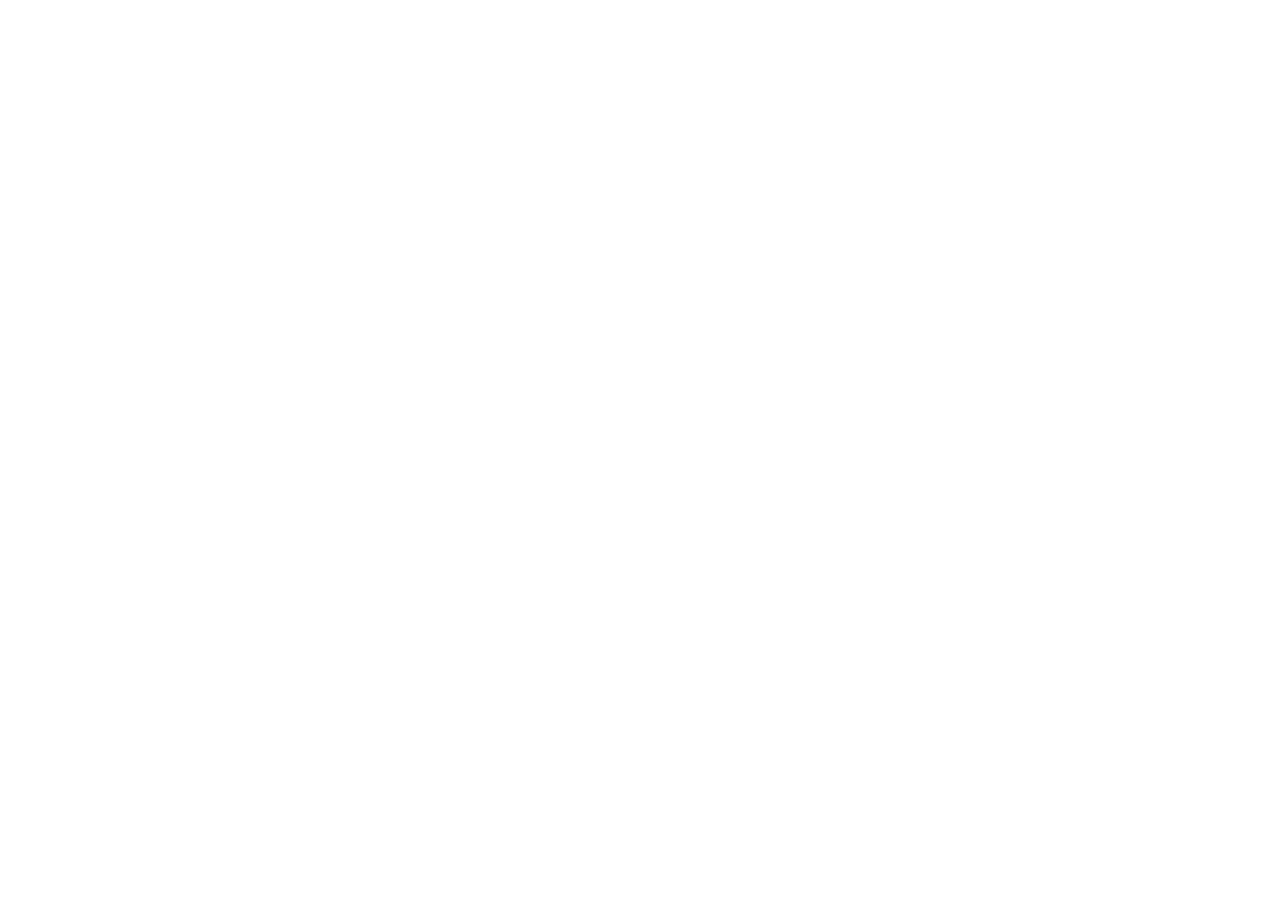
==== calculator2.0/index.html @ 5bfbce5e "initial commit" ====
<!DOCTYPE html>
<html lang="en">
<head>
    <meta charset="UTF-8">
    <meta name="viewport" content="width=device-width, initial-scale=1.0">
    <title>Calculator</title>
</head>
<body>
    
</body>
</html>
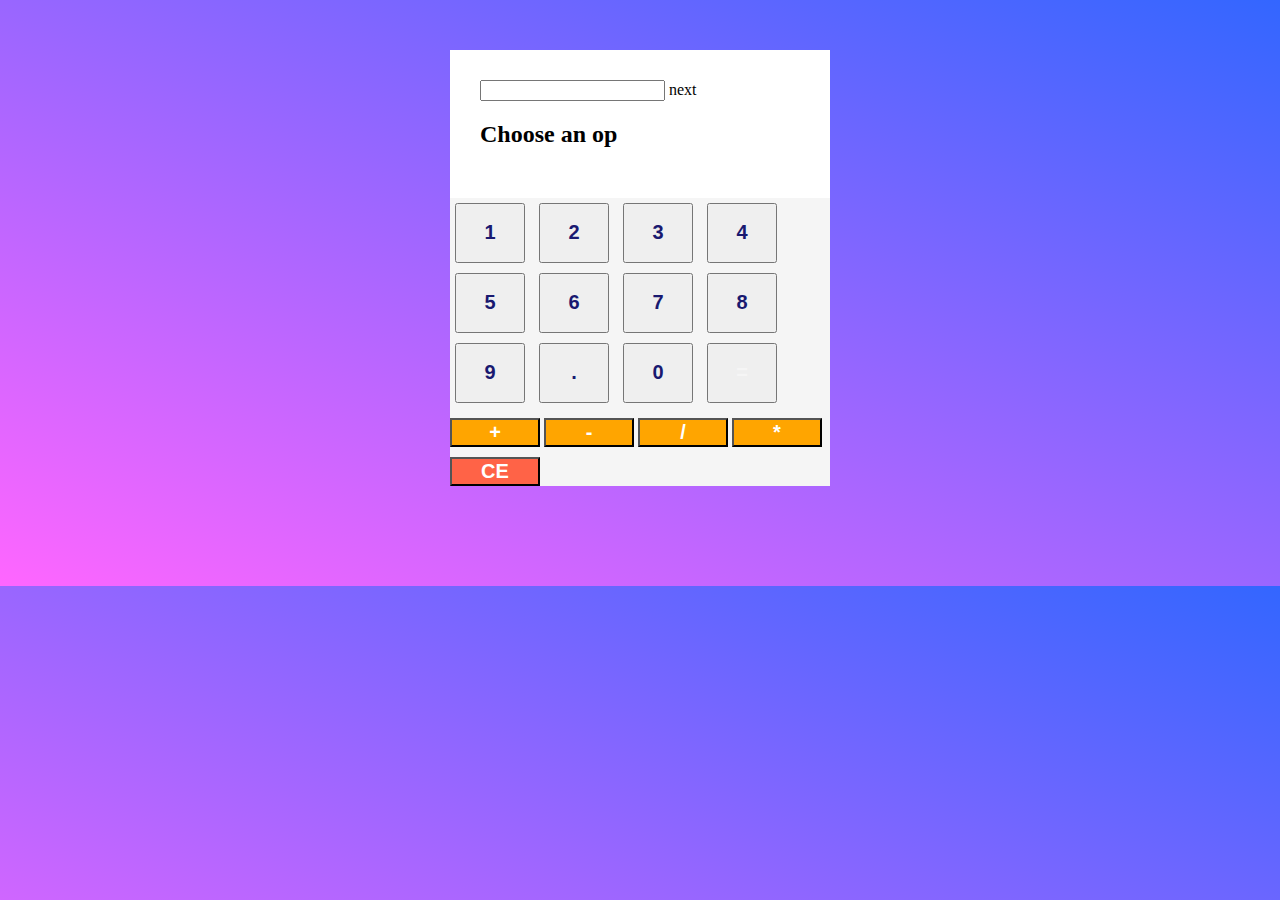
==== commit 53f28548: "Calculator: made the html and css layout" ====
--- a/calculator2.0/index.html
+++ b/calculator2.0/index.html
@@ -3,9 +3,55 @@
 <head>
     <meta charset="UTF-8">
     <meta name="viewport" content="width=device-width, initial-scale=1.0">
+    <link href="https://cdn.jsdelivr.net/npm/bootstrap@5.0.0-beta1/dist/css/bootstrap.min.css" rel="stylesheet" integrity="sha384-giJF6kkoqNQ00vy+HMDP7azOuL0xtbfIcaT9wjKHr8RbDVddVHyTfAAsrekwKmP1" crossorigin="anonymous">
+    <script src="https://cdn.jsdelivr.net/npm/bootstrap@5.0.0-beta1/dist/js/bootstrap.bundle.min.js" integrity="sha384-ygbV9kiqUc6oa4msXn9868pTtWMgiQaeYH7/t7LECLbyPA2x65Kgf80OJFdroafW" crossorigin="anonymous"></script>
+    <link rel="stylesheet" href="assets/css/style.css">
     <title>Calculator</title>
 </head>
 <body>
+    <div class="card p-3 shadow rounded">
+        <div id="screen" class="rounded">
+            <div class="input-group mb-3">
+                <input type="number" class="form-control">
+                <span class="input-group-text">next</span>
+                
+              </div>
+              
+              <h2 class="text-center">Choose an op</h2>
+
+
+
+        </div>
+        <div class="row">
+            <div class="col-9" id="pad">
+            
+                <button class="btn btn-light rounded-circle shadow">1</button>
+                <button class="btn btn-light rounded-circle shadow">2</button>
+                <button class="btn btn-light rounded-circle shadow">3</button>
+                
+                <button class="btn btn-light rounded-circle shadow">4</button>
+                <button class="btn btn-light rounded-circle shadow">5</button>
+                <button class="btn btn-light rounded-circle shadow">6</button>
+                
+                <button class="btn btn-light rounded-circle shadow">7</button>
+                <button class="btn btn-light rounded-circle shadow">8</button>
+                <button class="btn btn-light rounded-circle shadow">9</button>
+                
+                <button class="btn btn-light rounded-circle shadow">.</button>
+                <button class="btn btn-light rounded-circle shadow">0</button>
+                <button class="btn btn-success rounded-circle shadow" id="equals">=</button>
     
+            </div>
+
+            <div class="col-2 p-1" id="ops_pad">
+                <button class="btn">+</button>
+                <button class="btn">-</button>
+                <button class="btn">/</button>
+                <button class="btn">*</button>
+                <button class="btn" id="cancel">CE</button>
+            </div>
+        </div>
+
+    </div>
 </body>
 </html>--- a/calculator2.0/assets/css/style.css
+++ b/calculator2.0/assets/css/style.css
@@ -0,0 +1,49 @@
+body {
+    background: linear-gradient(to bottom left, #3366ff 0%, #ff66ff 100%);
+}
+
+.card {
+    width: 380px;
+    margin: auto;
+    margin-top: 50px;
+    margin-bottom: 100px;
+    background-color: whitesmoke
+}
+
+#screen {
+    background-color: white;
+    padding: 30px;
+}
+
+
+
+#pad button {
+    width: 70px;
+    height: 60px;
+    font-size: 20px;
+    font-weight: bolder;
+    color: midnightblue;
+    margin: 5px;
+
+}
+
+#pad button:hover {
+    background-color: turquoise;
+}
+
+#ops_pad button {
+    width: 90px;
+    font-size: 20px;
+    margin-top: 10px;
+    color: white;
+    font-weight: bolder;
+    background-color: orange;
+}
+
+#equals{
+    color:whitesmoke!important;
+}
+
+#cancel {
+    background-color: tomato !important;
+}
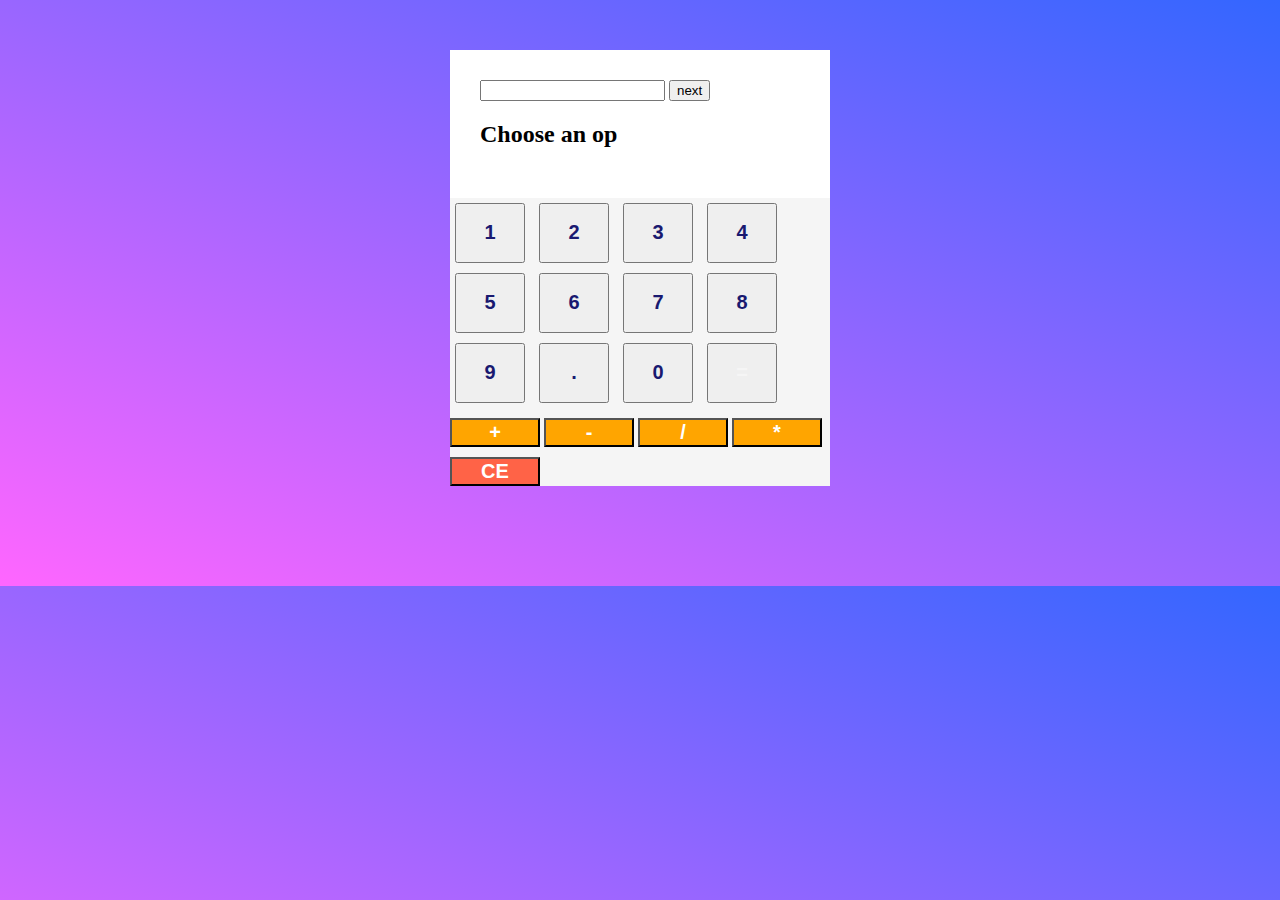
==== commit eba4088f: "added event listners and some handler" ====
--- a/calculator2.0/index.html
+++ b/calculator2.0/index.html
@@ -12,12 +12,12 @@
     <div class="card p-3 shadow rounded">
         <div id="screen" class="rounded">
             <div class="input-group mb-3">
-                <input type="number" class="form-control">
-                <span class="input-group-text">next</span>
+                <input type="text" class="form-control" id="inputView">
+                <button class="input-group-text" id="next">next</button>
                 
               </div>
               
-              <h2 class="text-center">Choose an op</h2>
+              <h2 class="text-center" id="display">Choose an op</h2>
 
 
 
@@ -53,5 +53,6 @@
         </div>
 
     </div>
+    <script src="assets/js/app.js"></script>
 </body>
 </html>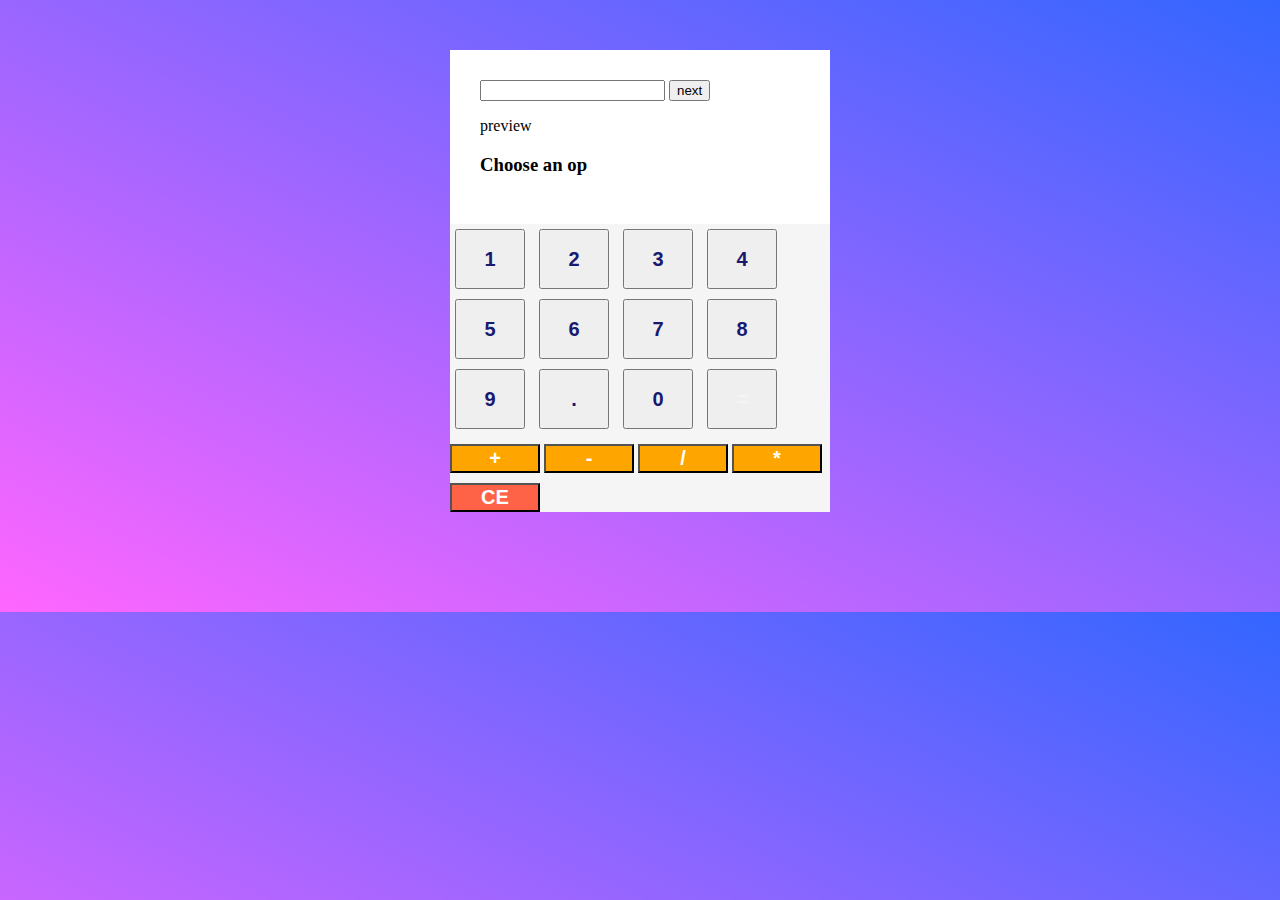
==== commit 815bf73d: "intergrated the first calculator functions with the new calculator 2.0" ====
--- a/calculator2.0/index.html
+++ b/calculator2.0/index.html
@@ -16,15 +16,16 @@
                 <button class="input-group-text" id="next">next</button>
                 
               </div>
-              
-              <h2 class="text-center" id="display">Choose an op</h2>
+              <p id="preview">preview</p>
+              <h3 class="text-center" id="display">Choose an op</h3>
 
 
 
         </div>
+
         <div class="row">
             <div class="col-9" id="pad">
-            
+                
                 <button class="btn btn-light rounded-circle shadow">1</button>
                 <button class="btn btn-light rounded-circle shadow">2</button>
                 <button class="btn btn-light rounded-circle shadow">3</button>
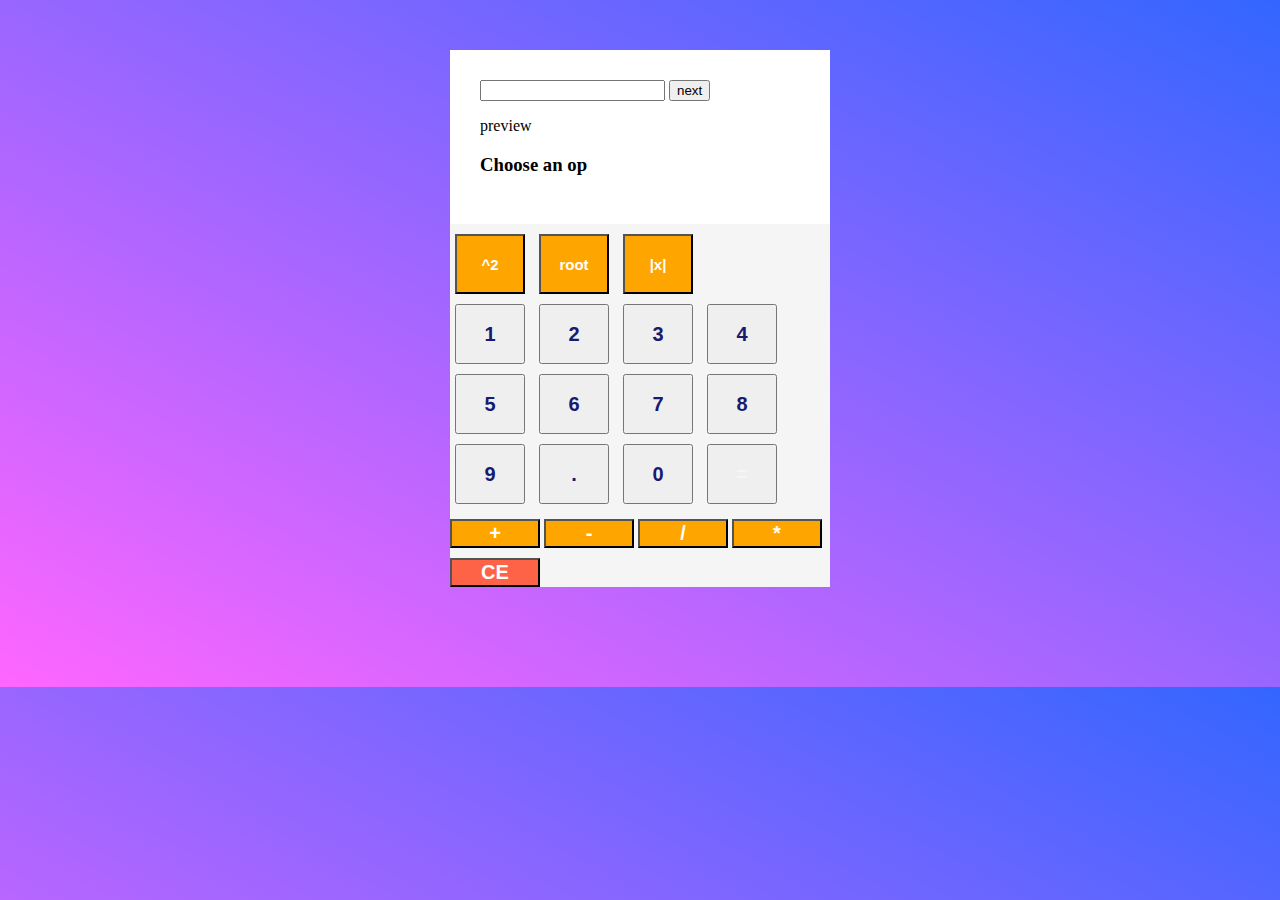
==== commit 4cac274a: "Added extra functions to the calculator." ====
--- a/calculator2.0/index.html
+++ b/calculator2.0/index.html
@@ -25,7 +25,14 @@
 
         <div class="row">
             <div class="col-9" id="pad">
-                
+                <div id="additional_func">
+                    <button class="btn btn-light shadow">^2</button>
+                    <button class="btn btn-light shadow">root</button>
+                    <button class="btn btn-light shadow">|x|</button>
+                </div>
+               
+
+
                 <button class="btn btn-light rounded-circle shadow">1</button>
                 <button class="btn btn-light rounded-circle shadow">2</button>
                 <button class="btn btn-light rounded-circle shadow">3</button>
@@ -45,6 +52,7 @@
             </div>
 
             <div class="col-2 p-1" id="ops_pad">
+               
                 <button class="btn">+</button>
                 <button class="btn">-</button>
                 <button class="btn">/</button>
--- a/calculator2.0/assets/css/style.css
+++ b/calculator2.0/assets/css/style.css
@@ -31,6 +31,15 @@
     background-color: turquoise;
 }
 
+#additional_func button {
+    width: 70px;
+    font-size: 15px;
+    margin-top: 10px;
+    color: white;
+    font-weight: bolder;
+    background-color: orange;
+}
+
 #ops_pad button {
     width: 90px;
     font-size: 20px;
